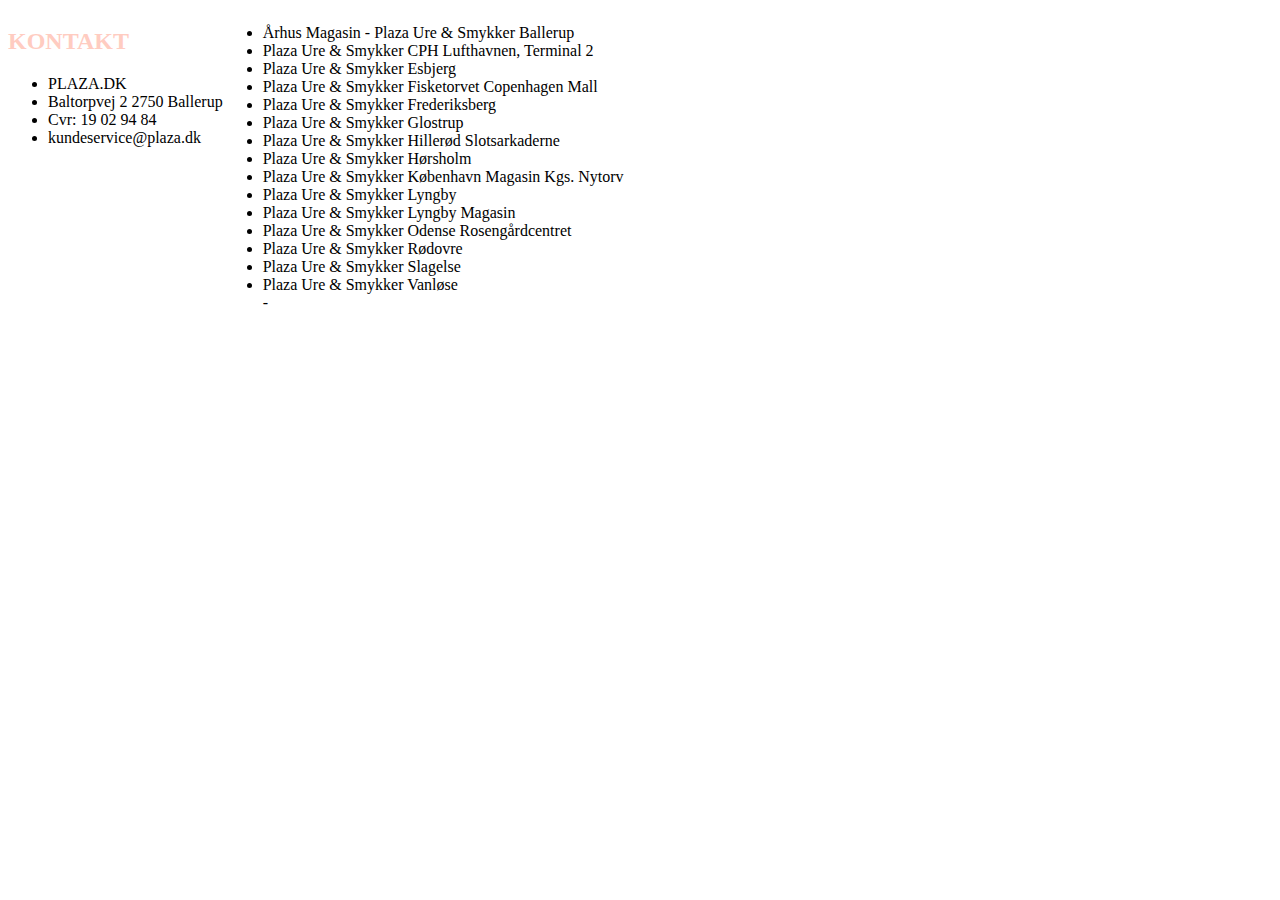
==== kontakt.html @ f6b0a2f3 "redigeret" ====
<!DOCTYPE html>
<html lang="da">

<head>
    <meta charset="utf-8">
    <meta name="viewport" content="width=device-width, initial-scale=1.0">
    <title>PLAZA</title>
    <link rel="stylesheet" href="style.css">
</head>

<body>
    <header>

    </header>

    <main>

        <div class="sectionwrapper">

            <div class="column_narrow">

                <h2>KONTAKT</h2>

                <ul>
                    <li>PLAZA.DK </li>
                    <li>Baltorpvej 2 2750 Ballerup</li>
                    <li>Cvr: 19 02 94 84 </li>
                    <li>kundeservice@plaza.dk</li>
                </ul>

            </div>

            <div class="column_narrow">


                <ul>
                    <li>Århus Magasin - Plaza Ure & Smykker Ballerup</li>
                    <li>Plaza Ure & Smykker CPH Lufthavnen, Terminal 2</li>
                        <li>Plaza Ure & Smykker Esbjerg</li>
                    <li>Plaza Ure & Smykker Fisketorvet Copenhagen Mall </li>
                    <li>Plaza Ure & Smykker Frederiksberg </li>
                    <li>Plaza Ure & Smykker Glostrup</li>
                    <li>Plaza Ure & Smykker Hillerød Slotsarkaderne </li>
                    <li>Plaza Ure & Smykker Hørsholm</li>
                    <li>Plaza Ure & Smykker København Magasin Kgs. Nytorv</li>
                    <li>Plaza Ure & Smykker Lyngby</li>
                    <li>Plaza Ure & Smykker Lyngby Magasin</li>
                    <li>Plaza Ure & Smykker Odense Rosengårdcentret</li>
                    <li>Plaza Ure & Smykker Rødovre </li>
                    <li>Plaza Ure & Smykker Slagelse</li>
                    <li>Plaza Ure & Smykker Vanløse</li> -

                </ul>

            </div>

            <div class="column_wide">

            </div>

        </div>

    </main>

    <footer>

    </footer>

</body>

</html>
---- style.css ----
/*---------------------Styletile--------------------*/

p {
    font-family: 'Open Sans', sans-serif;
    font-size: 1em;
    margin: 10px 10px;
    line-height: 1.3;
}

h1 {
    font-family: 'Slabo 27px', serif;
    font-size: 4em;
    text-align: center;
}

h2 {
    color: #FFCCC1;
    font-family: 'Slabo 27px', serif;
    font-size: 1.5em;
}

/*--bokse--*/

.boks {

    display: inline-block;
    width: 15vw;
    height: 15vw;
    border: 5px solid black;
    margin-bottom: 3px;
    text-align: center;
    line-height: 15vw;
    border-radius: 50px;
}

#boks1 {

    background-color: #000000;
    color: white;
    font-family: 'Open Sans', sans-serif;
    font-size: 1em;
}

#boks2 {

    background-color: #8C8C8C;
    color: white;
    font-family: 'Open Sans', sans-serif;
    font-size: 1em;
}

#boks3 {

    background-color: #D6D6D3;
    color: white;
    font-family: 'Open Sans', sans-serif;
    font-size: 1em;
}

#boks4 {

    background-color: #FFFFFF;
    color: black;
    font-family: 'Open Sans', sans-serif;
    font-size: 1em;
}

#boks5 {

    background-color: #FFCCC1;
    color: white;
    font-family: 'Open Sans', sans-serif;
    font-size:
}

/*--------------------Generelt--------------------*/

.sectionwrapper {
    display: flex;
    flex-wrap: wrap;
}
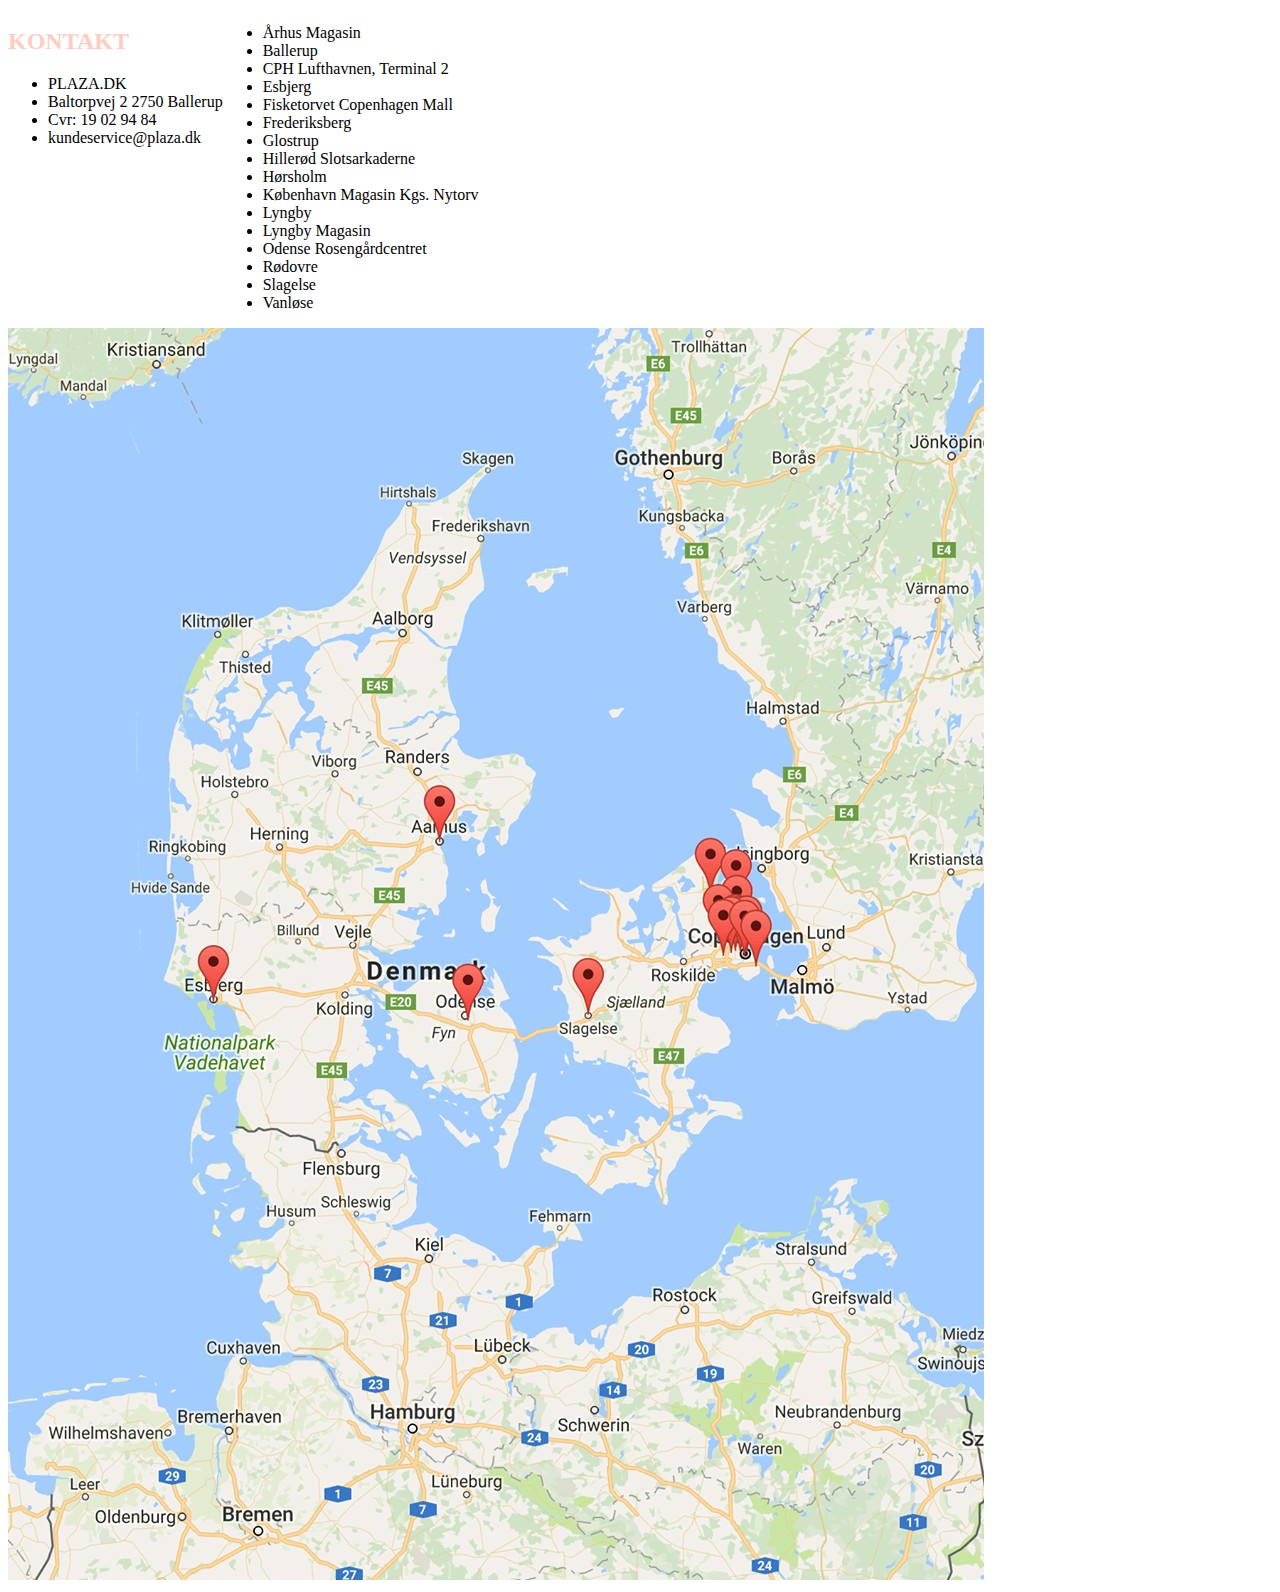
==== commit 5a60bde8: "haha" ====
--- a/kontakt.html
+++ b/kontakt.html
@@ -34,27 +34,30 @@
 
 
                 <ul>
-                    <li>Århus Magasin - Plaza Ure & Smykker Ballerup</li>
-                    <li>Plaza Ure & Smykker CPH Lufthavnen, Terminal 2</li>
-                        <li>Plaza Ure & Smykker Esbjerg</li>
-                    <li>Plaza Ure & Smykker Fisketorvet Copenhagen Mall </li>
-                    <li>Plaza Ure & Smykker Frederiksberg </li>
-                    <li>Plaza Ure & Smykker Glostrup</li>
-                    <li>Plaza Ure & Smykker Hillerød Slotsarkaderne </li>
-                    <li>Plaza Ure & Smykker Hørsholm</li>
-                    <li>Plaza Ure & Smykker København Magasin Kgs. Nytorv</li>
-                    <li>Plaza Ure & Smykker Lyngby</li>
-                    <li>Plaza Ure & Smykker Lyngby Magasin</li>
-                    <li>Plaza Ure & Smykker Odense Rosengårdcentret</li>
-                    <li>Plaza Ure & Smykker Rødovre </li>
-                    <li>Plaza Ure & Smykker Slagelse</li>
-                    <li>Plaza Ure & Smykker Vanløse</li> -
+                    <li> Århus Magasin </li>
+                    <li> Ballerup </li>
+                    <li> CPH Lufthavnen, Terminal 2</li>
+                    <li> Esbjerg</li>
+                    <li> Fisketorvet Copenhagen Mall </li>
+                    <li> Frederiksberg </li>
+                    <li> Glostrup</li>
+                    <li> Hillerød Slotsarkaderne </li>
+                    <li> Hørsholm</li>
+                    <li> København Magasin Kgs. Nytorv</li>
+                    <li> Lyngby</li>
+                    <li> Lyngby Magasin</li>
+                    <li> Odense Rosengårdcentret</li>
+                    <li> Rødovre </li>
+                    <li> Slagelse</li>
+                    <li> Vanløse </li>
 
                 </ul>
 
             </div>
 
             <div class="column_wide">
+
+                <img src="kort.jpg" alt="kort">
 
             </div>
 
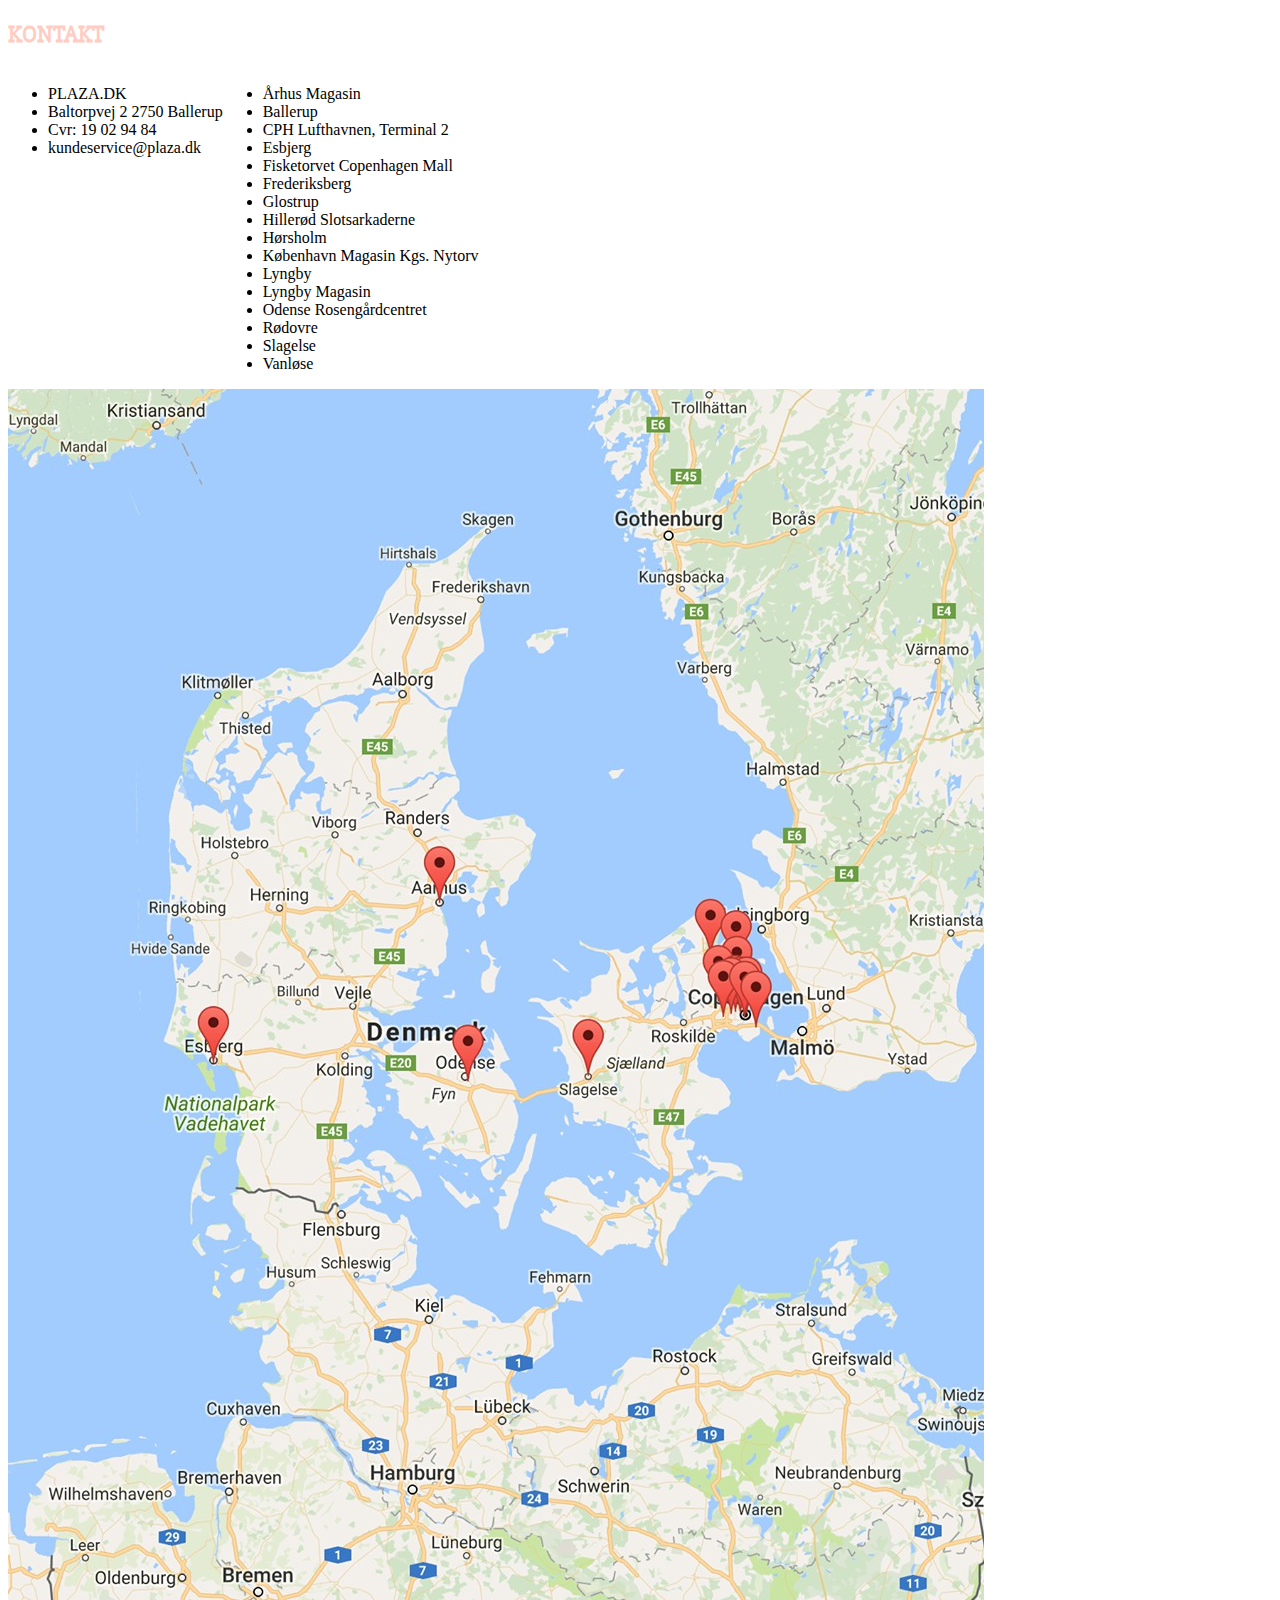
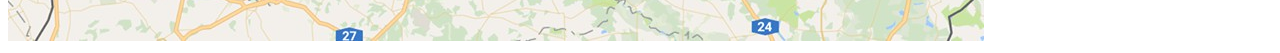
==== commit 8a203fda: "tekst" ====
--- a/kontakt.html
+++ b/kontakt.html
@@ -6,6 +6,8 @@
     <meta name="viewport" content="width=device-width, initial-scale=1.0">
     <title>PLAZA</title>
     <link rel="stylesheet" href="style.css">
+    <link href="https://fonts.googleapis.com/css?family=Slabo+27px" rel="stylesheet">
+    <link href="https://fonts.googleapis.com/css?family=Open+Sans" rel="stylesheet">
 </head>
 
 <body>
@@ -14,12 +16,14 @@
     </header>
 
     <main>
+        <h2>KONTAKT</h2>
 
         <div class="sectionwrapper">
 
+
             <div class="column_narrow">
 
-                <h2>KONTAKT</h2>
+
 
                 <ul>
                     <li>PLAZA.DK </li>
--- a/style.css
+++ b/style.css
@@ -9,7 +9,7 @@
 
 h1 {
     font-family: 'Slabo 27px', serif;
-    font-size: 4em;
+    font-size: 3em;
     text-align: center;
 }
 
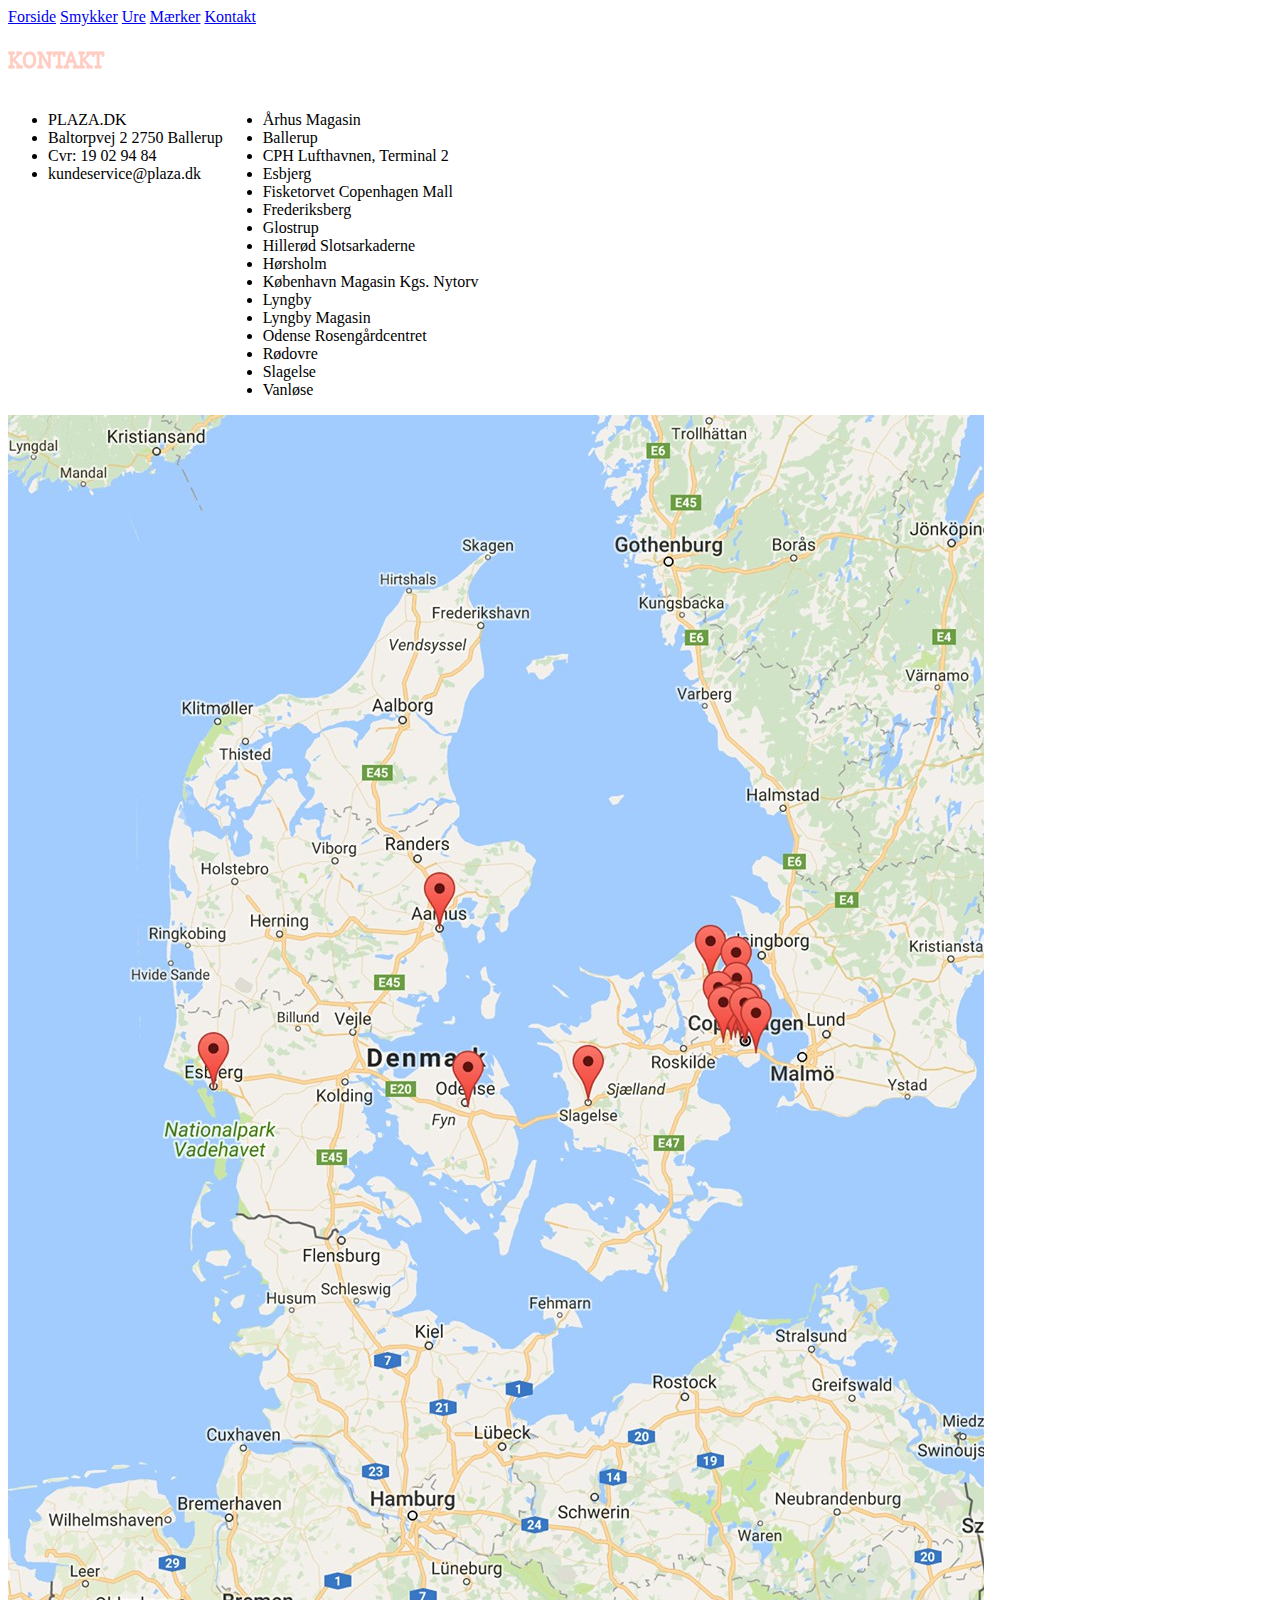
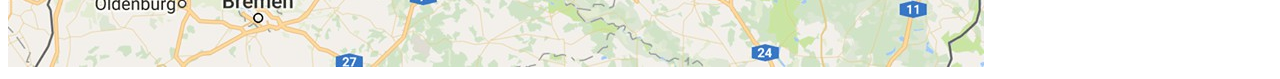
==== commit 44168796: "heheh" ====
--- a/kontakt.html
+++ b/kontakt.html
@@ -12,6 +12,14 @@
 
 <body>
     <header>
+
+        <nav>
+            <a href="index.html">Forside</a>
+            <a href="smykker.html">Smykker</a>
+            <a href="ure.html">Ure</a>
+            <a href="maerker.html">Mærker</a>
+            <a href="kontakt.html">Kontakt</a>
+        </nav>
 
     </header>
 
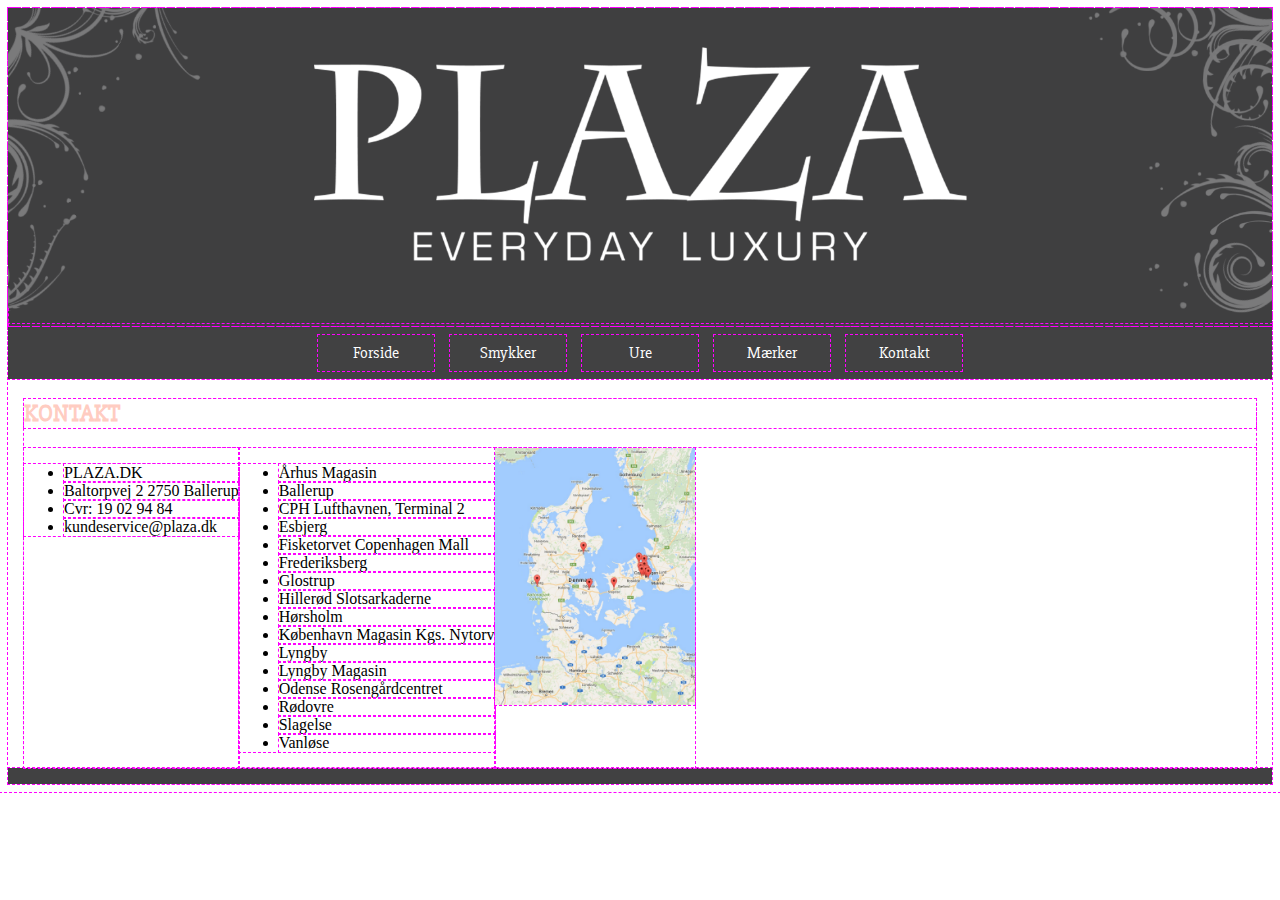
==== commit a61974a8: "mange ændringer" ====
--- a/kontakt.html
+++ b/kontakt.html
@@ -12,6 +12,11 @@
 
 <body>
     <header>
+
+        <picture>
+            <source media="(min-width: 414px)" srcset="desktop.png">
+            <img src="mobile.png" alt="plaza">
+        </picture>
 
         <nav>
             <a href="index.html">Forside</a>
--- a/style.css
+++ b/style.css
@@ -1,10 +1,22 @@
+* {
+    outline: 1px dashed magenta;
+}
+
+
+
 /*---------------------Styletile--------------------*/
 
 p {
     font-family: 'Open Sans', sans-serif;
     font-size: 1em;
-    margin: 10px 10px;
+    margin: 0.5em, 0, 0.5em, 0;
     line-height: 1.3;
+    margin: 0;
+}
+
+footer p {
+    color: white;
+    text-align: center;
 }
 
 h1 {
@@ -75,7 +87,104 @@
 
 /*--------------------Generelt--------------------*/
 
+header {
+    background-color: #414142;
+}
+
+main {
+    margin-left: 1em;
+    margin-right: 1em;
+}
+
+img {
+    width: 100%;
+    max-width: 200px;
+}
+
+nav {
+    display: flex;
+    align-items: center;
+    flex-wrap: wrap;
+    justify-content: center;
+    margin: ;
+}
+
+header img {
+    max-width: 100%;
+    margin: 0px;
+}
+
+nav a {
+    display: inline-block;
+    width: 100px;
+    text-align: center;
+    margin: 0.5em;
+    padding: 0.5em;
+    font-family: 'Slabo 27px', serif;
+    color: white;
+    font-size: 1em;
+    text-decoration: none;
+}
+
+nav a:hover {
+    background-color: rgba(0, 0, 0, 25%)
+}
+
 .sectionwrapper {
     display: flex;
     flex-wrap: wrap;
 }
+
+.column {
+    flex-grow: 1;
+}
+
+.imagewrapper {
+    display: flex;
+    flex-wrap: wrap;
+}
+
+.image {
+    flex-basis: 100px;
+    flex-grow: 1;
+    text-align: center;
+}
+
+footer {
+    background-color: #414142;
+    padding: 0.5em;
+    text-align: center;
+}
+
+footer .column {
+    align-self: center;
+}
+
+footer img {
+    width: 100%;
+    max-width: 150px;
+}
+
+/*---------------------Media queries-------------------*/
+
+@media screen and (max-width: 414px) {
+    nav {
+        flex-direction: column;
+    }
+
+    nav a {
+        width: 80%;
+    }
+
+    header {
+        background-color: #404040;
+    }
+
+    h1 {
+        font-size: 2em;
+    }
+
+    footer .sectionwrapper {
+        flex-wrap: wrap;
+    }
+}
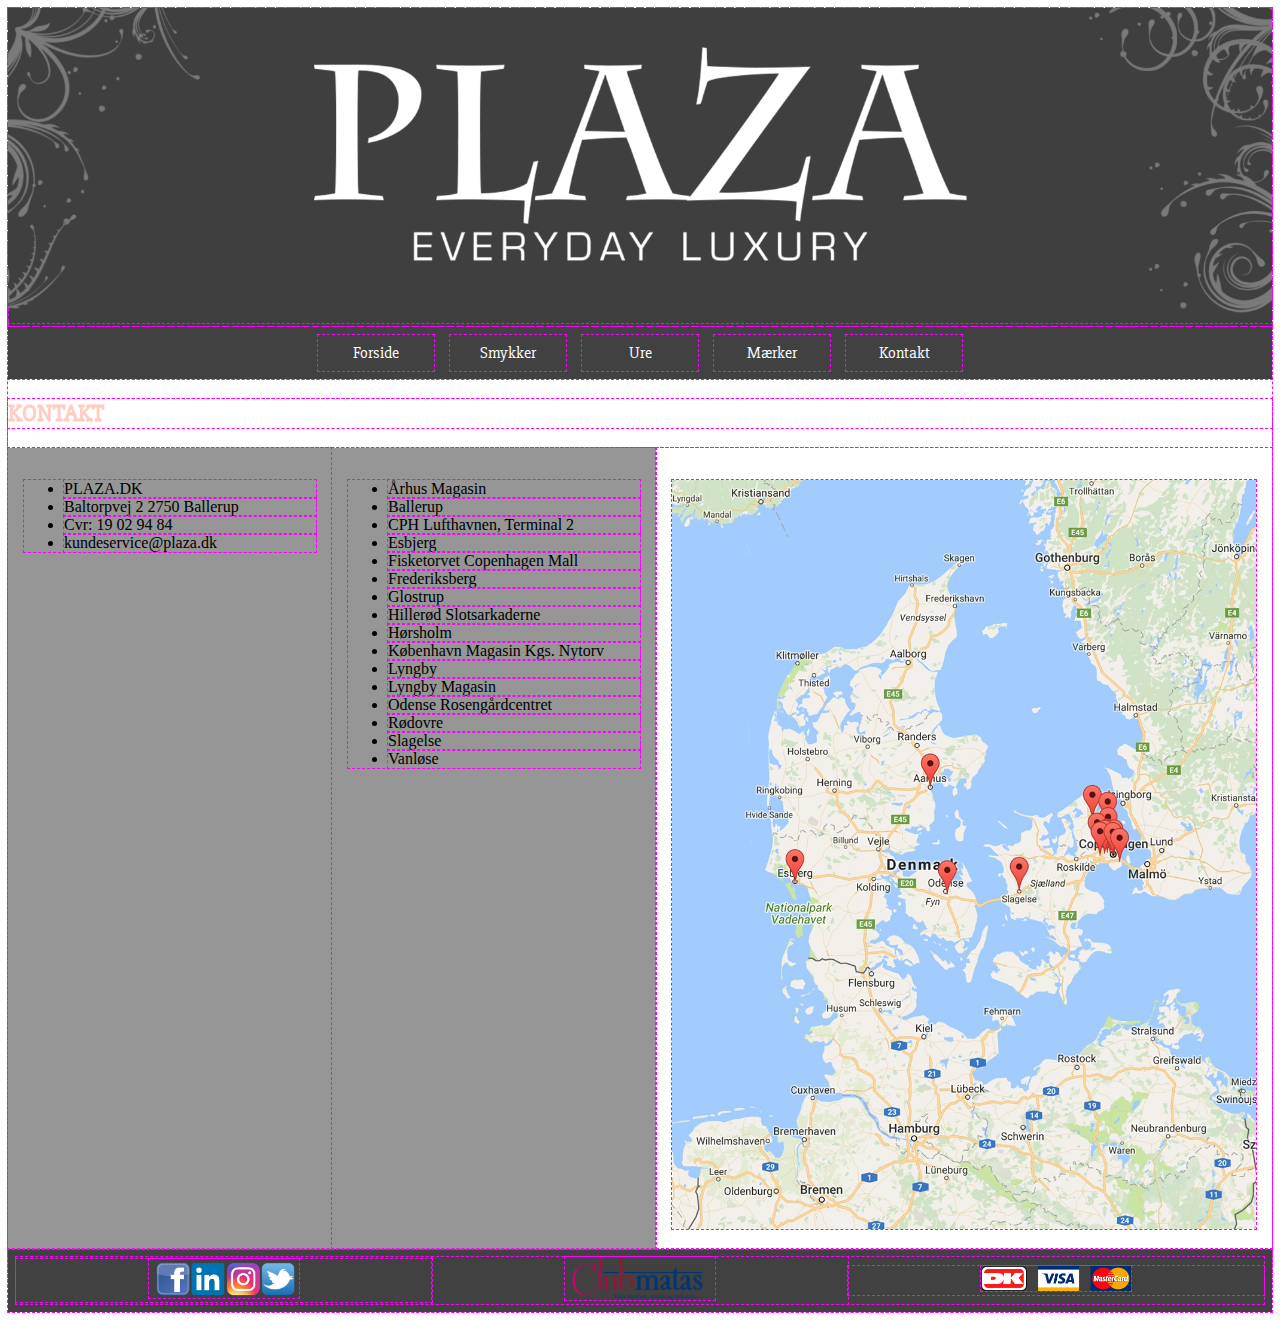
==== commit cdf331b3: "ændringer" ====
--- a/kontakt.html
+++ b/kontakt.html
@@ -29,60 +29,87 @@
     </header>
 
     <main>
-        <h2>KONTAKT</h2>
+
+        <section id="kontakt">
+
+            <h2>KONTAKT</h2>
+
+            <div class="sectionwrapper">
+
+
+                <div class="column_narrow">
+
+
+
+                    <ul>
+                        <li>PLAZA.DK </li>
+                        <li>Baltorpvej 2 2750 Ballerup</li>
+                        <li>Cvr: 19 02 94 84 </li>
+                        <li>kundeservice@plaza.dk</li>
+                    </ul>
+
+                </div>
+
+                <div class="column_narrow">
+
+
+                    <ul>
+                        <li> Århus Magasin </li>
+                        <li> Ballerup </li>
+                        <li> CPH Lufthavnen, Terminal 2</li>
+                        <li> Esbjerg</li>
+                        <li> Fisketorvet Copenhagen Mall </li>
+                        <li> Frederiksberg </li>
+                        <li> Glostrup</li>
+                        <li> Hillerød Slotsarkaderne </li>
+                        <li> Hørsholm</li>
+                        <li> København Magasin Kgs. Nytorv</li>
+                        <li> Lyngby</li>
+                        <li> Lyngby Magasin</li>
+                        <li> Odense Rosengårdcentret</li>
+                        <li> Rødovre </li>
+                        <li> Slagelse</li>
+                        <li> Vanløse </li>
+
+                    </ul>
+
+                </div>
+
+                <div class="column_wide">
+
+                    <img src="kort.jpg" alt="kort">
+
+                </div>
+
+            </div>
+
+        </section>
+
+    </main>
+
+    <footer>
 
         <div class="sectionwrapper">
 
+            <div class="column">
 
-            <div class="column_narrow">
-
-
-
-                <ul>
-                    <li>PLAZA.DK </li>
-                    <li>Baltorpvej 2 2750 Ballerup</li>
-                    <li>Cvr: 19 02 94 84 </li>
-                    <li>kundeservice@plaza.dk</li>
-                </ul>
+                <img src="socialemedier.png">
 
             </div>
 
-            <div class="column_narrow">
+            <div class="column">
 
-
-                <ul>
-                    <li> Århus Magasin </li>
-                    <li> Ballerup </li>
-                    <li> CPH Lufthavnen, Terminal 2</li>
-                    <li> Esbjerg</li>
-                    <li> Fisketorvet Copenhagen Mall </li>
-                    <li> Frederiksberg </li>
-                    <li> Glostrup</li>
-                    <li> Hillerød Slotsarkaderne </li>
-                    <li> Hørsholm</li>
-                    <li> København Magasin Kgs. Nytorv</li>
-                    <li> Lyngby</li>
-                    <li> Lyngby Magasin</li>
-                    <li> Odense Rosengårdcentret</li>
-                    <li> Rødovre </li>
-                    <li> Slagelse</li>
-                    <li> Vanløse </li>
-
-                </ul>
+                <img src="matas.png" alt="Clubmatas">
 
             </div>
 
-            <div class="column_wide">
+            <div class="column">
 
-                <img src="kort.jpg" alt="kort">
+                <img src="dankort.png" alt="Korttyper">
 
             </div>
 
         </div>
-
-    </main>
-
-    <footer>
 
     </footer>
 
--- a/style.css
+++ b/style.css
@@ -89,11 +89,6 @@
 
 header {
     background-color: #414142;
-}
-
-main {
-    margin-left: 1em;
-    margin-right: 1em;
 }
 
 img {
@@ -165,6 +160,60 @@
     max-width: 150px;
 }
 
+.column_narrow {
+    flex-basis: 80px;
+    flex-grow: 1;
+    background-color: #969696;
+    padding: 1em;
+}
+
+.column_wide {
+    flex-basis: 160px;
+    flex-grow: 2;
+    padding: 1em;
+}
+
+.column_wide h2 {
+    margin-top: 0;
+}
+
+#smykker .sectionwrapper {
+    flex-direction: row;
+}
+
+#forside {
+    margin-left: 1em;
+    margin-right: 1em;
+}
+
+#smykker a {
+    font-family: 'Slabo 27px', serif;
+    text-decoration: none;
+    color: white;
+    line-height: 2;
+}
+
+#ure a {
+    font-family: 'Slabo 27px', serif;
+    text-decoration: none;
+    color: white;
+    line-height: 2;
+}
+
+.column_wide img {
+    margin-top: 1em;
+    width: 100%;
+    max-width: 100%;
+}
+
+#smykker a:hover {
+    text-decoration: underline;
+}
+
+#ure a:hover {
+    text-decoration: underline;
+}
+
 /*---------------------Media queries-------------------*/
 
 @media screen and (max-width: 414px) {
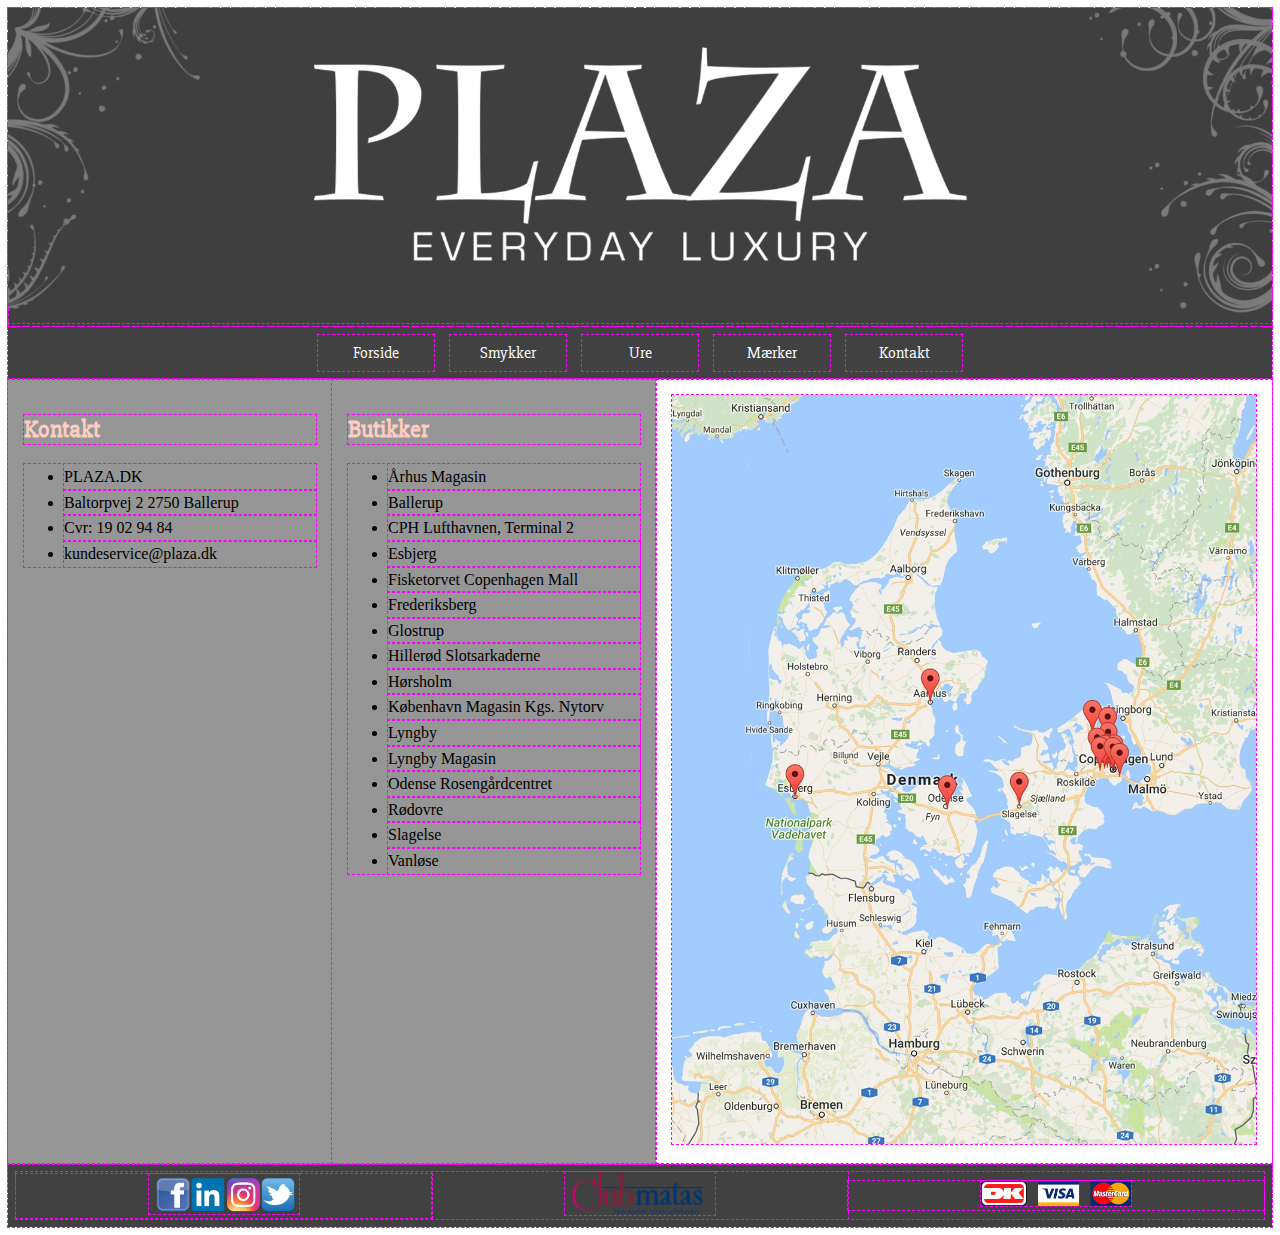
==== commit a04d1fef: "css" ====
--- a/kontakt.html
+++ b/kontakt.html
@@ -32,12 +32,15 @@
 
         <section id="kontakt">
 
-            <h2>KONTAKT</h2>
+
 
             <div class="sectionwrapper">
 
 
+
                 <div class="column_narrow">
+
+                    <h2>Kontakt</h2>
 
 
 
@@ -51,6 +54,9 @@
                 </div>
 
                 <div class="column_narrow">
+
+
+                    <h2>Butikker</h2>
 
 
                     <ul>
--- a/style.css
+++ b/style.css
@@ -214,6 +214,38 @@
     text-decoration: underline;
 }
 
+/*----------- Kontakt -------------- */
+
+#kontakt .column_wide img {
+    margin: auto;
+}
+
+#kontakt li {
+    line-height: 1.6;
+}
+
+
+/* -------- Mærker ---------- */
+
+#maerker h2 {
+    background-color: #969696;
+    text-align: center
+}
+
+#maerker img {
+    margin: 6px;
+    display: inline-block;
+    position: relative;
+    border: 1px solid #ccc;
+    padding: 5px;
+    background: #f2f2f2;
+    margin-bottom: 30px;
+    box-shadow: 0 28px 16px -26px rgba(0, 0, 0);
+    box-shadow: 0 28px 16px -26px rgba(0, 0, 0);
+    box-shadow: 0 28px 16px -26px rgba(0, 0, 0);
+}
+
+
 /*---------------------Media queries-------------------*/
 
 @media screen and (max-width: 414px) {
@@ -237,3 +269,22 @@
         flex-wrap: wrap;
     }
 }
+
+
+
+@media screen and (max-width: 979px) {
+    #kontakt .column_wide {
+        flex-wrap: wrap;
+        flex-basis: 989px;
+        flex-grow: 1;
+    }
+}
+
+@media screen and (max-width: 494px) {
+    #maerker .image {
+        text-align: center;
+        margin-right: 25px;
+
+    }
+
+}
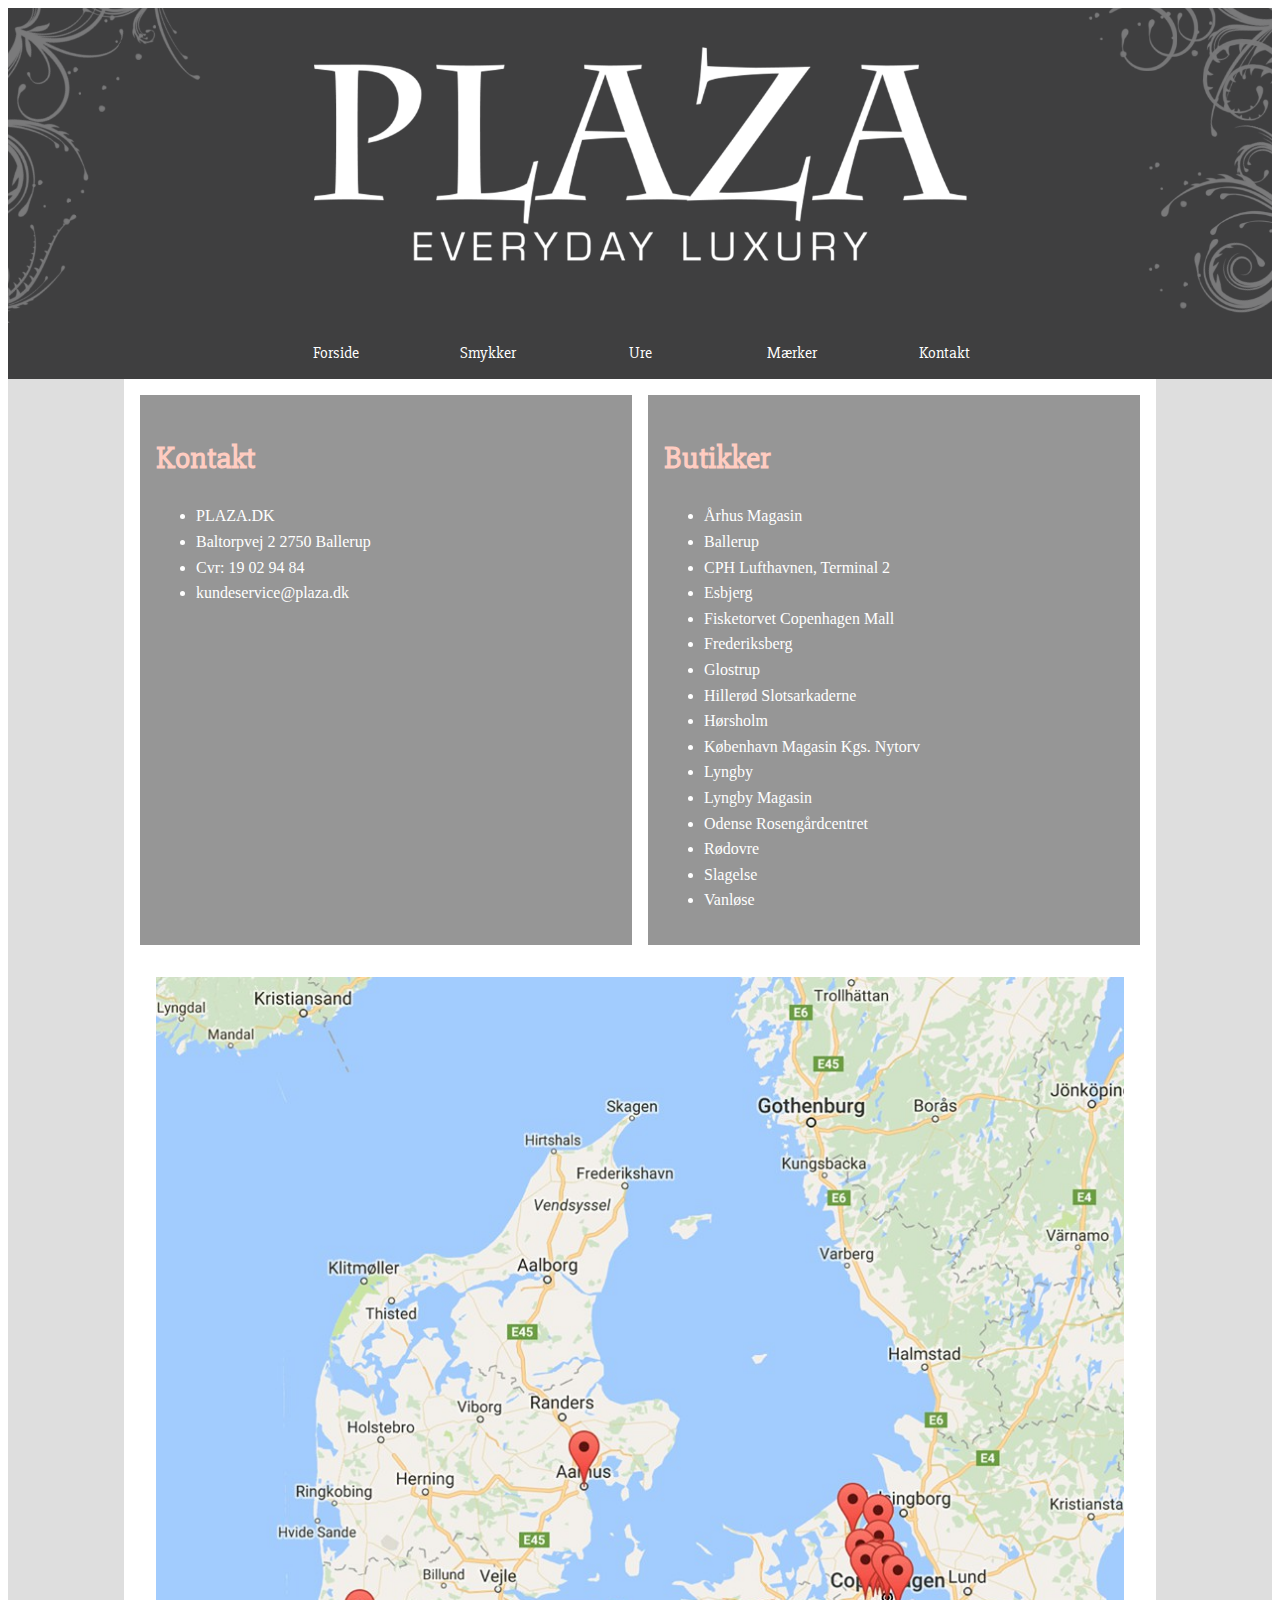
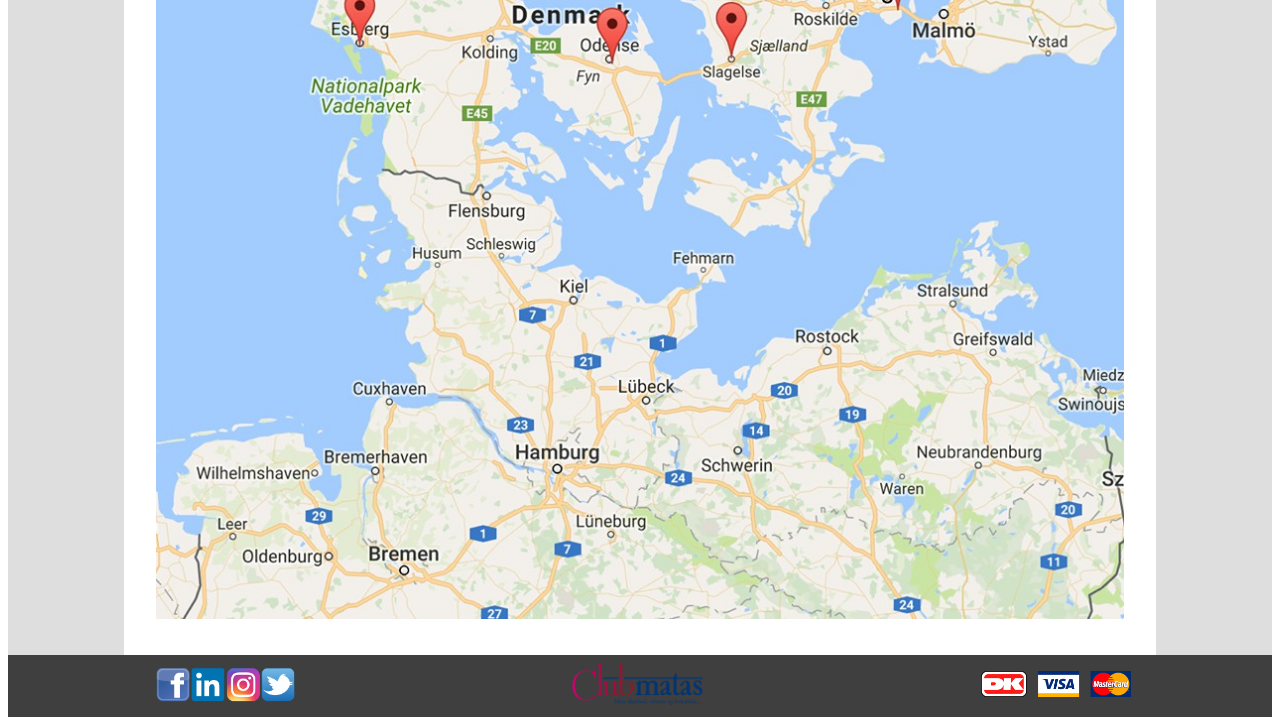
==== commit 43a00516: "valideringsfejl rettet" ====
--- a/kontakt.html
+++ b/kontakt.html
@@ -99,7 +99,7 @@
 
             <div class="column">
 
-                <img src="socialemedier.png">
+                <img src="socialemedier.png" alt="sociale medier">
 
             </div>
 
--- a/style.css
+++ b/style.css
@@ -1,15 +1,26 @@
-* {
+/** {
     outline: 1px dashed magenta;
-}
-
-
+}*/
+
+.hs-responsive-embed-youtube iframe {
+    position: absolute;
+    width: 100%!important;
+    height: 100%!important;
+}
+
+.hs-responsive-embed-youtube {
+    position: relative;
+    padding-bottom: 56.25%;
+    padding-top: 25px;
+    margin-bottom: 55px;
+}
 
 /*---------------------Styletile--------------------*/
 
 p {
     font-family: 'Open Sans', sans-serif;
     font-size: 1em;
-    margin: 0.5em, 0, 0.5em, 0;
+    margin: 0.5em 0 0.5em 0;
     line-height: 1.3;
     margin: 0;
 }
@@ -28,7 +39,8 @@
 h2 {
     color: #FFCCC1;
     font-family: 'Slabo 27px', serif;
-    font-size: 1.5em;
+    font-size: 2em;
+
 }
 
 /*--bokse--*/
@@ -82,13 +94,23 @@
     background-color: #FFCCC1;
     color: white;
     font-family: 'Open Sans', sans-serif;
-    font-size:
 }
 
 /*--------------------Generelt--------------------*/
 
+main {
+    display: flex;
+    flex-direction: column;
+    align-items: center;
+}
+
+section {
+    background-color: white;
+}
+
+
 header {
-    background-color: #414142;
+    background-color: #3F3F40;
 }
 
 img {
@@ -101,7 +123,6 @@
     align-items: center;
     flex-wrap: wrap;
     justify-content: center;
-    margin: ;
 }
 
 header img {
@@ -111,7 +132,7 @@
 
 nav a {
     display: inline-block;
-    width: 100px;
+    width: 120px;
     text-align: center;
     margin: 0.5em;
     padding: 0.5em;
@@ -122,7 +143,7 @@
 }
 
 nav a:hover {
-    background-color: rgba(0, 0, 0, 25%)
+    background-color: rgba(0, 0, 0, 0.25)
 }
 
 .sectionwrapper {
@@ -146,7 +167,7 @@
 }
 
 footer {
-    background-color: #414142;
+    background-color: #3F3F40;
     padding: 0.5em;
     text-align: center;
 }
@@ -162,7 +183,7 @@
 
 .column_narrow {
     flex-basis: 80px;
-    flex-grow: 1;
+    flex-grow: 0.5;
     background-color: #969696;
     padding: 1em;
 }
@@ -210,14 +231,44 @@
     text-decoration: underline;
 }
 
+
 #ure a:hover {
     text-decoration: underline;
 }
 
+/*----------- Forside --------------*/
+
+#forside img {
+
+    margin: 6px;
+    display: inline-block;
+    position: relative;
+    border: 1px solid #ccc;
+    padding: 5px;
+    background: #f2f2f2;
+    margin-bottom: 30px;
+    box-shadow: 0 28px 16px -26px #000000;
+    box-shadow: 0 28px 16px -26px #000000;
+    box-shadow: 0 28px 16px -26px #000000;
+
+}
+
+#forside h2 {
+    text-align: center;
+}
+
 /*----------- Kontakt -------------- */
 
-#kontakt .column_wide img {
-    margin: auto;
+#kontakt {
+    color: white;
+}
+
+#kontakt .column_narrow {
+    flex-basis: 400px;
+}
+
+#kontakt .column_wide {
+    flex-basis: 400px;
 }
 
 #kontakt li {
@@ -228,8 +279,11 @@
 /* -------- Mærker ---------- */
 
 #maerker h2 {
+    text-align: center;
+    padding: 25px;
     background-color: #969696;
-    text-align: center
+
+
 }
 
 #maerker img {
@@ -240,15 +294,15 @@
     padding: 5px;
     background: #f2f2f2;
     margin-bottom: 30px;
-    box-shadow: 0 28px 16px -26px rgba(0, 0, 0);
-    box-shadow: 0 28px 16px -26px rgba(0, 0, 0);
-    box-shadow: 0 28px 16px -26px rgba(0, 0, 0);
+    box-shadow: 0 28px 16px -26px #000000;
+    box-shadow: 0 28px 16px -26px #000000;
+    box-shadow: 0 28px 16px -26px #000000;
 }
 
 
 /*---------------------Media queries-------------------*/
 
-@media screen and (max-width: 414px) {
+@media screen and (max-width: 413px) {
     nav {
         flex-direction: column;
     }
@@ -270,13 +324,29 @@
     }
 }
 
-
+@media screen and (min-width: 595px) {
+    #kontakt .column_narrow ~ .column_narrow {
+        margin-left: 1em;
+    }
+}
+
+@media screen and (min-width: 700px) {
+    section {
+        width: calc(90% - 2em);
+        max-width: 1000px;
+        padding: 1em;
+    }
+
+    main {
+        background-color: #dedede;
+    }
+
+}
 
 @media screen and (max-width: 979px) {
     #kontakt .column_wide {
         flex-wrap: wrap;
         flex-basis: 989px;
-        flex-grow: 1;
     }
 }
 
@@ -288,3 +358,14 @@
     }
 
 }
+
+@media screen and (min-width: 1200px) {
+    #maerker .imagewrapper {
+        display: blocK;
+        flex-wrap: nowrap;
+    }
+    #maerker img {
+        min-width: 75%;
+    }
+
+}
